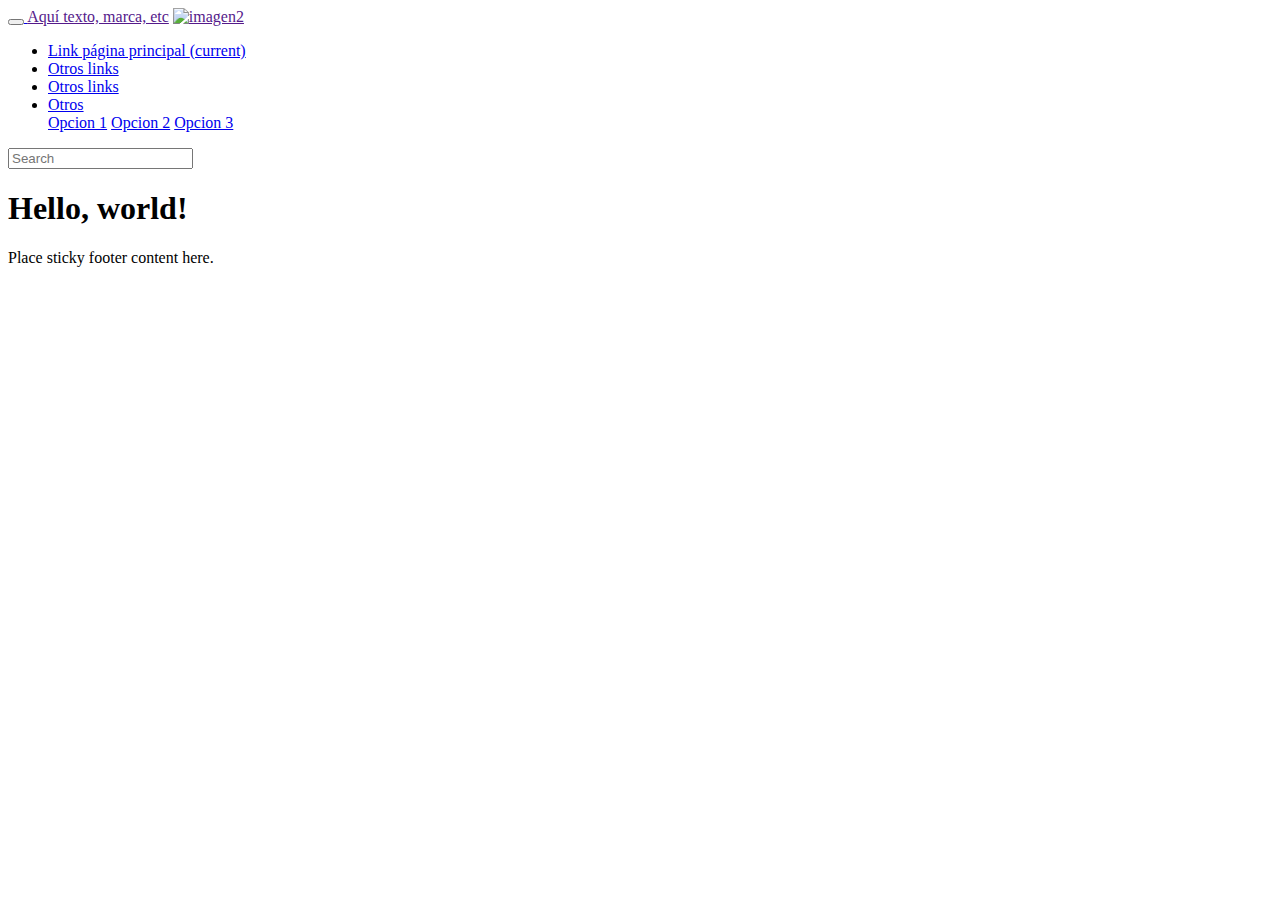
==== index.html @ 41fd0935 "ye" ====
<!doctype html>
<html lang="en">
  <head>
    <!-- Required meta tags -->
    <meta charset="utf-8">
    <meta name="viewport" content="width=device-width, initial-scale=1, shrink-to-fit=no">

    <!-- Bootstrap CSS -->
    <link rel="stylesheet" href="css/bootstrap.min.css" integrity="sha384-ggOyR0iXCbMQv3Xipma34MD+dH/1fQ784/j6cY/iJTQUOhcWr7x9JvoRxT2MZw1T" crossorigin="anonymous">
    
    <title>Hello, world!</title>
  </head>
  <body>
    <nav class="navbar navbar-dark bg-dark">
      <a class="navbar-brand" href="#">   
        <button class="navbar-toggler" type="button" data-toggle="collapse" data-target="#navbarsExample01" aria-controls="navbarsExample01" aria-expanded="false" aria-label="Toggle navigation">
          <span class="navbar-toggler-icon"></span>     
      </button>
      <a class="navbar-brand display-1" href="">Aquí texto, marca, etc</a>
      <a class="navbar-brand-secondary" href=""><img src="img/logoEjemplo.png" alt="imagen2" width="40" height="40"></a>
      </a>

      <div class="collapse navbar-collapse" id="navbarsExample01">
        <ul class="navbar-nav mr-auto">
          <li class="nav-item active">
            <a class="nav-link" href="#">Link página principal <span class="sr-only">(current)</span></a>
          </li>
          <li class="nav-item">
            <a class="nav-link" href="#">Otros links</a>
          </li>
          <li class="nav-item">
            <a class="nav-link disabled" href="#">Otros links</a>
          </li>
          <li class="nav-item dropdown">
            <a class="nav-link dropdown-toggle" href="http://example.com" id="dropdown01" data-toggle="dropdown" aria-haspopup="true" aria-expanded="false">Otros</a>
            <div class="dropdown-menu" aria-labelledby="dropdown01">
              <a class="dropdown-item" href="#">Opcion 1</a>
              <a class="dropdown-item" href="#">Opcion 2</a>
              <a class="dropdown-item" href="#">Opcion 3</a>
            </div>
          </li>
        </ul>
        <form class="form-inline my-2 my-md-0">
          <input class="form-control" type="text" placeholder="Search" aria-label="Search">
        </form>
      </div>
    </nav>
    <h1>Hello, world!</h1>

    <footer class="footer">
      <div class="container">
        <span class="text-muted">Place sticky footer content here.</span>
      </div>
    </footer>
    <!-- Optional JavaScript -->
    <!-- jQuery first, then Popper.js, then Bootstrap JS -->
    <script src="js/jquery-3.3.1.slim.min.js"> </script>
    <script src="js/popper.min.js"></script>
    <script src="js/bootstrap.min.js"></script>
  </body>
</html>
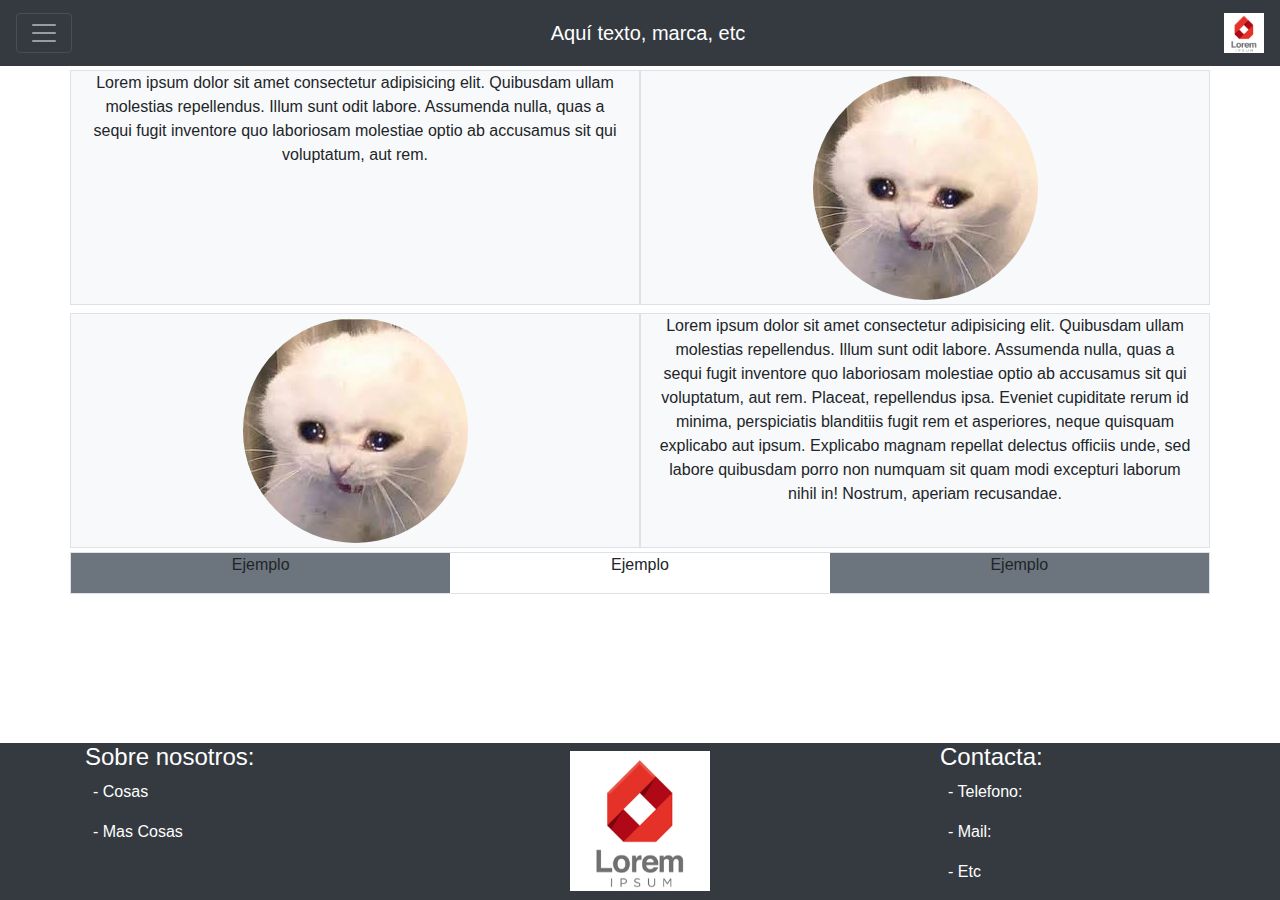
==== commit 0d1cd188: "P1 casi terminado" ====
--- a/index.html
+++ b/index.html
@@ -1,61 +1,111 @@
 <!doctype html>
 <html lang="en">
-  <head>
-    <!-- Required meta tags -->
-    <meta charset="utf-8">
-    <meta name="viewport" content="width=device-width, initial-scale=1, shrink-to-fit=no">
 
-    <!-- Bootstrap CSS -->
-    <link rel="stylesheet" href="css/bootstrap.min.css" integrity="sha384-ggOyR0iXCbMQv3Xipma34MD+dH/1fQ784/j6cY/iJTQUOhcWr7x9JvoRxT2MZw1T" crossorigin="anonymous">
-    
-    <title>Hello, world!</title>
-  </head>
-  <body>
-    <nav class="navbar navbar-dark bg-dark">
-      <a class="navbar-brand" href="#">   
-        <button class="navbar-toggler" type="button" data-toggle="collapse" data-target="#navbarsExample01" aria-controls="navbarsExample01" aria-expanded="false" aria-label="Toggle navigation">
-          <span class="navbar-toggler-icon"></span>     
+<head>
+  <!-- Required meta tags -->
+  <meta charset="utf-8">
+  <meta name="viewport" content="width=device-width, initial-scale=1, shrink-to-fit=no">
+
+  <!-- Bootstrap CSS -->
+  <link rel="stylesheet" href="css/bootstrap.min.css"
+    integrity="sha384-ggOyR0iXCbMQv3Xipma34MD+dH/1fQ784/j6cY/iJTQUOhcWr7x9JvoRxT2MZw1T" crossorigin="anonymous">
+  <link rel="stylesheet" href="css/estilo.css">
+  <title>Hello, world!</title>
+</head>
+
+<body>
+  <nav class="navbar navbar-dark bg-dark">
+    <a class="navbar-brand" href="#">
+      <button class="navbar-toggler" type="button" data-toggle="collapse" data-target="#navbarsExample01"
+        aria-controls="navbarsExample01" aria-expanded="false" aria-label="Toggle navigation">
+        <span class="navbar-toggler-icon"></span>
       </button>
       <a class="navbar-brand display-1" href="">Aquí texto, marca, etc</a>
       <a class="navbar-brand-secondary" href=""><img src="img/logoEjemplo.png" alt="imagen2" width="40" height="40"></a>
-      </a>
+    </a>
 
-      <div class="collapse navbar-collapse" id="navbarsExample01">
-        <ul class="navbar-nav mr-auto">
-          <li class="nav-item active">
-            <a class="nav-link" href="#">Link página principal <span class="sr-only">(current)</span></a>
-          </li>
-          <li class="nav-item">
-            <a class="nav-link" href="#">Otros links</a>
-          </li>
-          <li class="nav-item">
-            <a class="nav-link disabled" href="#">Otros links</a>
-          </li>
-          <li class="nav-item dropdown">
-            <a class="nav-link dropdown-toggle" href="http://example.com" id="dropdown01" data-toggle="dropdown" aria-haspopup="true" aria-expanded="false">Otros</a>
-            <div class="dropdown-menu" aria-labelledby="dropdown01">
-              <a class="dropdown-item" href="#">Opcion 1</a>
-              <a class="dropdown-item" href="#">Opcion 2</a>
-              <a class="dropdown-item" href="#">Opcion 3</a>
-            </div>
-          </li>
-        </ul>
-        <form class="form-inline my-2 my-md-0">
-          <input class="form-control" type="text" placeholder="Search" aria-label="Search">
-        </form>
+    <div class="collapse navbar-collapse" id="navbarsExample01">
+      <ul class="navbar-nav mr-auto">
+        <li class="nav-item active">
+          <a class="nav-link" href="#">Link página principal <span class="sr-only">(current)</span></a>
+        </li>
+        <li class="nav-item">
+          <a class="nav-link" href="#">Otros links</a>
+        </li>
+        <li class="nav-item">
+          <a class="nav-link disabled" href="#">Otros links</a>
+        </li>
+        <li class="nav-item dropdown">
+          <a class="nav-link dropdown-toggle" href="http://example.com" id="dropdown01" data-toggle="dropdown"
+            aria-haspopup="true" aria-expanded="false">Otros</a>
+          <div class="dropdown-menu" aria-labelledby="dropdown01">
+            <a class="dropdown-item" href="#">Opcion 1</a>
+            <a class="dropdown-item" href="#">Opcion 2</a>
+            <a class="dropdown-item" href="#">Opcion 3</a>
+          </div>
+        </li>
+      </ul>
+      <form class="form-inline my-2 my-md-0">
+        <input class="form-control" type="text" placeholder="Search" aria-label="Search">
+      </form>
+    </div>
+  </nav>
+  <div class="container">
+      <div class="row">
+        <div class="col-lg-6 col-md-6 col-sm-12 border bg-light my-1 text-justify text-center">
+          <p>Lorem ipsum dolor sit amet consectetur adipisicing elit. Quibusdam ullam molestias repellendus. Illum sunt odit labore. Assumenda nulla, quas a sequi fugit inventore quo laboriosam molestiae optio ab accusamus sit qui voluptatum, aut rem.</p>
+        </div>
+        <div class="col-lg-6 col-md-6 col-sm-12 border bg-light my-1 d-flex justify-content-center">
+          <img class="rounded-circle my-1" src="/img/imgEjemplo.jpg" alt="gato">
+        </div>
       </div>
-    </nav>
-    <h1>Hello, world!</h1>
+      <div class="row">
+        <div class="col-lg-6 col-md-6 col-sm-12 border bg-light my-1 d-flex justify-content-center">
+          <img class="rounded-circle my-1" src="/img/imgEjemplo.jpg" alt="gato">
+        </div>
+        <div class="col-lg-6 col-md-6 col-sm-12 border bg-light my-1 text-justify text-center">
+          <p>Lorem ipsum dolor sit amet consectetur adipisicing elit. Quibusdam ullam molestias repellendus. Illum sunt odit labore. Assumenda nulla, quas a sequi fugit inventore quo laboriosam molestiae optio ab accusamus sit qui voluptatum, aut rem. Placeat, repellendus ipsa. Eveniet cupiditate rerum id minima, perspiciatis blanditiis fugit rem et asperiores, neque quisquam explicabo aut ipsum. Explicabo magnam repellat delectus officiis unde, sed labore quibusdam porro non numquam sit quam modi excepturi laborum nihil in! Nostrum, aperiam recusandae.</p>
+        </div>
+      </div>
+      <div class="row text-center border">
+        <div class="col-lg-4 col-md-12 col-sm-12 bg-secondary">
+          <p>Ejemplo</p>
+        </div>
+        <div class="col-lg-4 col-md-12 col-sm-12 bd-dark">
+          <p>Ejemplo</p>
+        </div>
+        <div class="col-lg-4 col-md-12 col-sm-12 bg-secondary">
+          <p>Ejemplo</p>
+        </div>
+      </div>
+  </div>
+  <footer class="footer">
+    <div class="bg-dark container-fluid alFondoBitc">
+      <div class="container">
+        <div class="row">
+          <div class="col-3 text-white">
+            <h4>Sobre nosotros:</h4>
+            <p class="ml-2">- Cosas</p>
+            <p class="ml-2">- Mas Cosas</p>
+          </div>
+          <div class="col-6 d-flex justify-content-center my-2">
+            <img src="/img/logoEjemplo.png" alt="locoEjemplo" width="140" height="140">
+          </div>
+          <div class="col-3 text-white ">
+            <h4>Contacta:</h4>
+            <p class="ml-2">- Telefono:</p>
+            <p class="ml-2">- Mail:</p>
+            <p class="ml-2">- Etc</p>
+          </div>
+        </div>
+      </div>
+    </div>
+  </footer>
+  <!-- Optional JavaScript -->
+  <!-- jQuery first, then Popper.js, then Bootstrap JS -->
+  <script src="js/jquery-3.3.1.slim.min.js"> </script>
+  <script src="js/popper.min.js"></script>
+  <script src="js/bootstrap.min.js"></script>
+</body>
 
-    <footer class="footer">
-      <div class="container">
-        <span class="text-muted">Place sticky footer content here.</span>
-      </div>
-    </footer>
-    <!-- Optional JavaScript -->
-    <!-- jQuery first, then Popper.js, then Bootstrap JS -->
-    <script src="js/jquery-3.3.1.slim.min.js"> </script>
-    <script src="js/popper.min.js"></script>
-    <script src="js/bootstrap.min.js"></script>
-  </body>
 </html>--- a/css/estilo.css
+++ b/css/estilo.css
@@ -0,0 +1,5 @@
+.alFondoBitc {
+    position: fixed;
+    bottom: 0;
+    width: 100%;
+}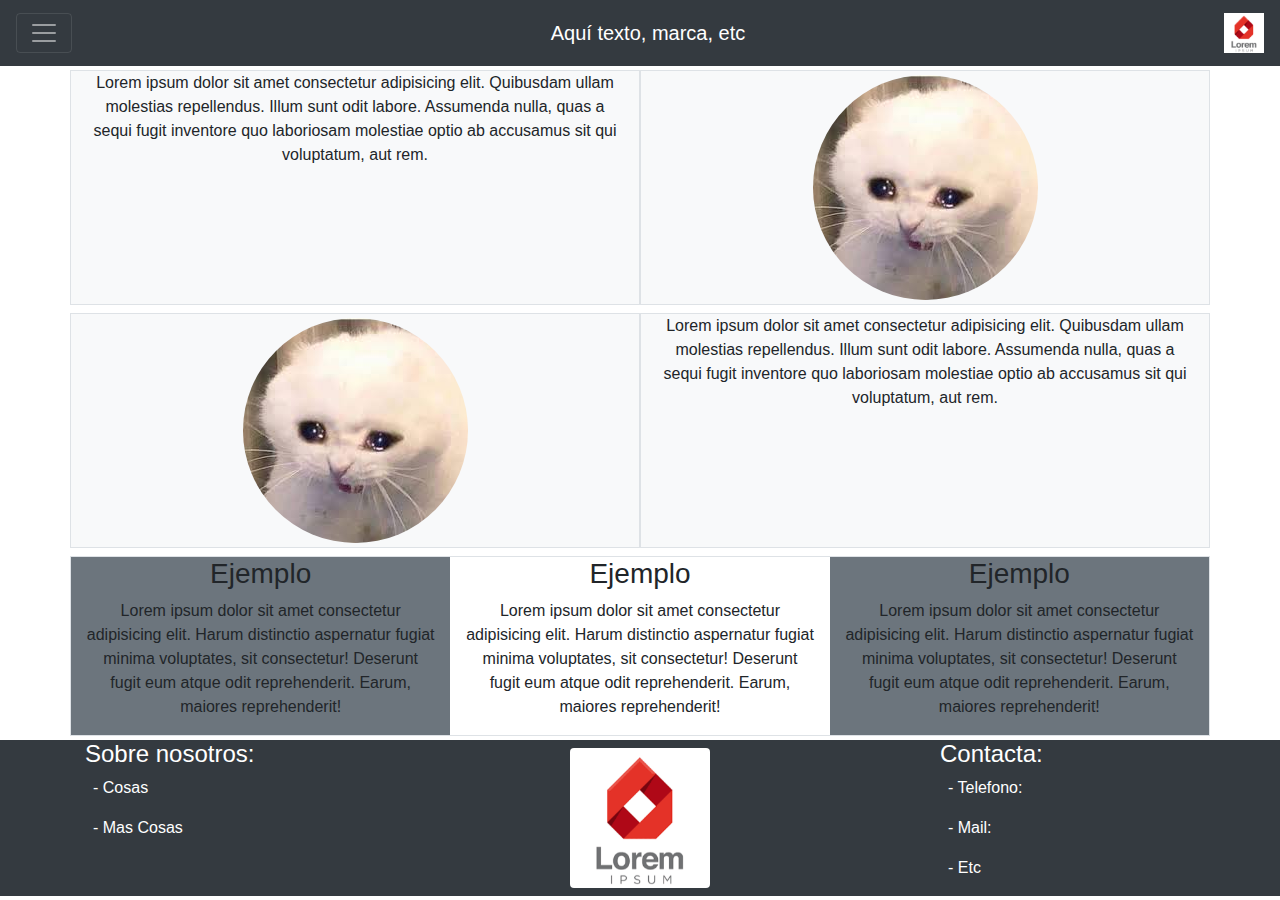
==== commit a61f9813: "p1 terminado" ====
--- a/index.html
+++ b/index.html
@@ -52,10 +52,12 @@
   </nav>
   <div class="container">
       <div class="row">
-        <div class="col-lg-6 col-md-6 col-sm-12 border bg-light my-1 text-justify text-center">
+        <!--El "order-tamaño-numero" cambia el qué se mostrará primero dado un tamaño-->
+        <!--Al ponerlo así se muestra primero la foto del gato siempre-->
+        <div class="col-lg-6 col-md-6 col-sm-12 border bg-light my-1 text-justify text-center order-sm-12 order-md-1 order-lg-1 order-12">
           <p>Lorem ipsum dolor sit amet consectetur adipisicing elit. Quibusdam ullam molestias repellendus. Illum sunt odit labore. Assumenda nulla, quas a sequi fugit inventore quo laboriosam molestiae optio ab accusamus sit qui voluptatum, aut rem.</p>
         </div>
-        <div class="col-lg-6 col-md-6 col-sm-12 border bg-light my-1 d-flex justify-content-center">
+        <div class="col-lg-6 col-md-6 col-sm-12 border bg-light my-1 d-flex justify-content-center order-sm-1 order-md-12 order-lg-12 order-1">
           <img class="rounded-circle my-1" src="/img/imgEjemplo.jpg" alt="gato">
         </div>
       </div>
@@ -64,34 +66,37 @@
           <img class="rounded-circle my-1" src="/img/imgEjemplo.jpg" alt="gato">
         </div>
         <div class="col-lg-6 col-md-6 col-sm-12 border bg-light my-1 text-justify text-center">
-          <p>Lorem ipsum dolor sit amet consectetur adipisicing elit. Quibusdam ullam molestias repellendus. Illum sunt odit labore. Assumenda nulla, quas a sequi fugit inventore quo laboriosam molestiae optio ab accusamus sit qui voluptatum, aut rem. Placeat, repellendus ipsa. Eveniet cupiditate rerum id minima, perspiciatis blanditiis fugit rem et asperiores, neque quisquam explicabo aut ipsum. Explicabo magnam repellat delectus officiis unde, sed labore quibusdam porro non numquam sit quam modi excepturi laborum nihil in! Nostrum, aperiam recusandae.</p>
+          <p>Lorem ipsum dolor sit amet consectetur adipisicing elit. Quibusdam ullam molestias repellendus. Illum sunt odit labore. Assumenda nulla, quas a sequi fugit inventore quo laboriosam molestiae optio ab accusamus sit qui voluptatum, aut rem.</p>
         </div>
       </div>
-      <div class="row text-center border">
+      <div class="row text-center border my-1">
         <div class="col-lg-4 col-md-12 col-sm-12 bg-secondary">
-          <p>Ejemplo</p>
+          <h3>Ejemplo</h3>
+          <p>Lorem ipsum dolor sit amet consectetur adipisicing elit. Harum distinctio aspernatur fugiat minima voluptates, sit consectetur! Deserunt fugit eum atque odit reprehenderit. Earum, maiores reprehenderit!</p>
         </div>
         <div class="col-lg-4 col-md-12 col-sm-12 bd-dark">
-          <p>Ejemplo</p>
+          <h3>Ejemplo</h3>
+          <p>Lorem ipsum dolor sit amet consectetur adipisicing elit. Harum distinctio aspernatur fugiat minima voluptates, sit consectetur! Deserunt fugit eum atque odit reprehenderit. Earum, maiores reprehenderit!</p>
         </div>
         <div class="col-lg-4 col-md-12 col-sm-12 bg-secondary">
-          <p>Ejemplo</p>
+          <h3>Ejemplo</h3>
+          <p>Lorem ipsum dolor sit amet consectetur adipisicing elit. Harum distinctio aspernatur fugiat minima voluptates, sit consectetur! Deserunt fugit eum atque odit reprehenderit. Earum, maiores reprehenderit!</p>
         </div>
       </div>
   </div>
   <footer class="footer">
-    <div class="bg-dark container-fluid alFondoBitc">
+    <div class="bg-dark container-fluid">
       <div class="container">
         <div class="row">
-          <div class="col-3 text-white">
+          <div class="col-3 text-white justify-content-center">
             <h4>Sobre nosotros:</h4>
             <p class="ml-2">- Cosas</p>
             <p class="ml-2">- Mas Cosas</p>
           </div>
           <div class="col-6 d-flex justify-content-center my-2">
-            <img src="/img/logoEjemplo.png" alt="locoEjemplo" width="140" height="140">
+            <img class="rounded" src="/img/logoEjemplo.png" alt="locoEjemplo" width="140" height="140">
           </div>
-          <div class="col-3 text-white ">
+          <div class="col-3 text-white justify-content-center">
             <h4>Contacta:</h4>
             <p class="ml-2">- Telefono:</p>
             <p class="ml-2">- Mail:</p>
